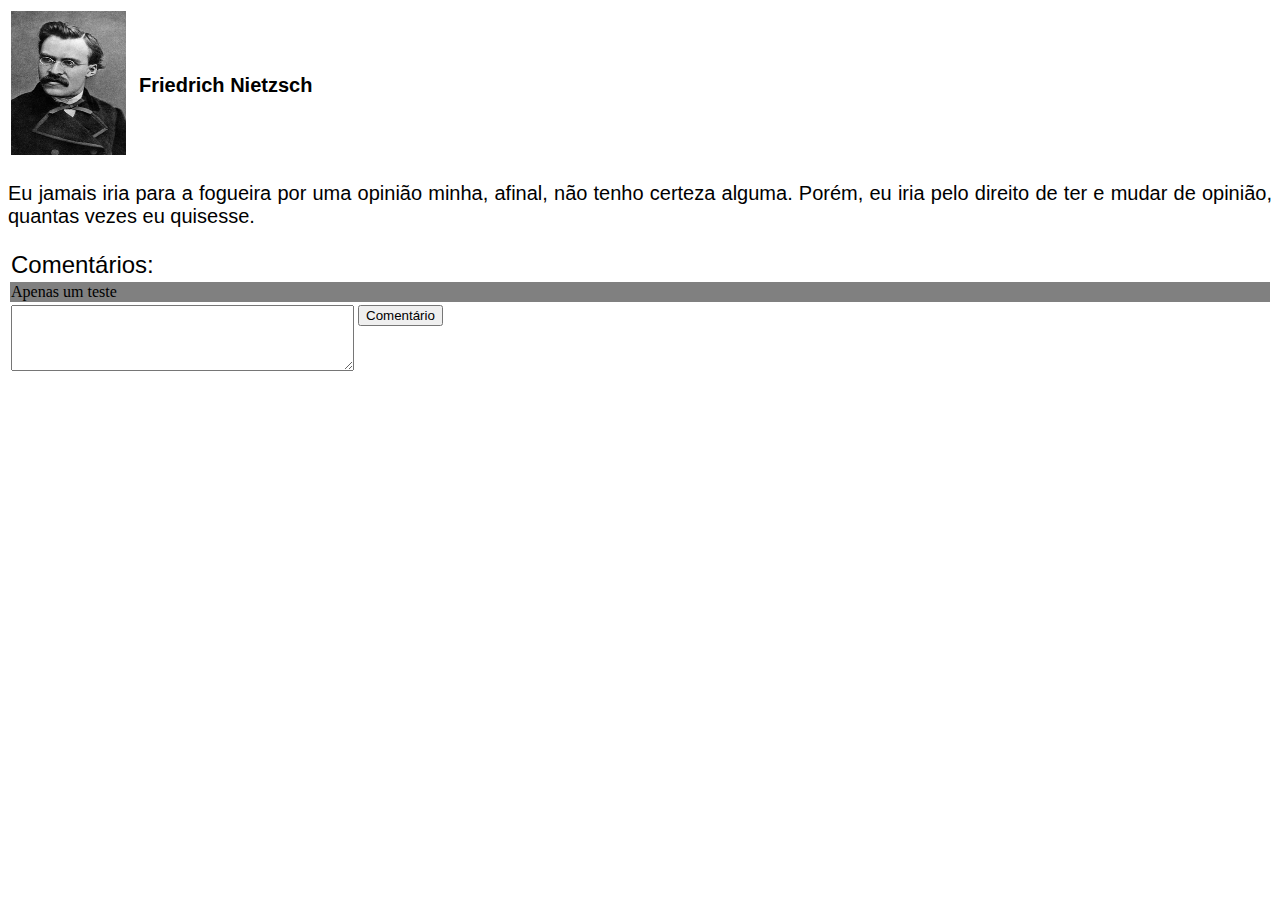
==== Js01/niet.html @ 0203ca6b "new file:   Js01/ex_js.css 	new file:   Js01/niet.html 	deleted:    Js01/index.html" ====
<!DOCTYPE html>
<!-- P�gina Instituto de Computa��o -->
<html>
<head>
<meta charset=utf-8/>
<title>Instituto de Computa��o</title>
<link rel="stylesheet" type="text/css" href="ex_js.css">
<script language="javascript">
	var likes=0;
function lk() {
	return likes = likes + 1;
}

function myLikes() {
    var x = document.getElementById("fried2").rows[0].cells;
    x[0].innerHTML = lk();
}

function myComents() {
    var table = document.getElementById("coments");
    var row = table.insertRow(1);
    var cell1 = row.insertCell(0);
	cell1.setAttribute("colspan",2);
	cell1.style.backgroundColor = "#"+((1<<24)*Math.random()|0).toString(16);
	var cmnt = document.getElementById("comentario").value;
    cell1.innerHTML = cmnt;
	document.getElementById("comentario").value ="";
}
</script>
</head>
<body>

<table>
<tbody id="fried">
<tr>
<td><img src="nietzsche.jpg" class="nie"></td>
<td style="text-align:left; padding:10px" ><h1>Friedrich Nietzsch</h1></td>
</tr>
</table>
<p>Eu jamais iria para a fogueira por uma opini�o minha, afinal, n�o tenho certeza alguma. Por�m, eu iria pelo direito de ter e mudar de opini�o, quantas vezes eu quisesse.</p>

<table style="width:100%" border="0" id="coments">
<tr>
<td colspan=2>
<font class="coment">Coment�rios:</font>
</td>
</tr>
<tr>
<td colspan=2 style="background-color:gray;">
Apenas um teste
</td>
</tr>
<tr>
<td style="width:45px">
<textarea id="comentario" rows="4" cols="40"></textarea>
</td>
<td style="vertical-align:text-top;">
<button id="coment" style="vertical-align:text-top;" onclick="myComents()">Coment�rio</butto>
</td>
</tr>
</body>
</html>
---- Js01/ex_js.css ----
.nie {
	width:115px;
	height:144px;
}

.coment{ 
	font-size: 18pt !important;
	font-family: arial,sans-serif !important;
	
}

h1 {
	font-family:arial,tahoma,helvetica,sans-serif;
	font-weight: bold;
	color: black;
	font-size: 15pt
}

p{
	font-size: 15pt;
	font-family: arial,sans-serif;
	text-align: justify;
}
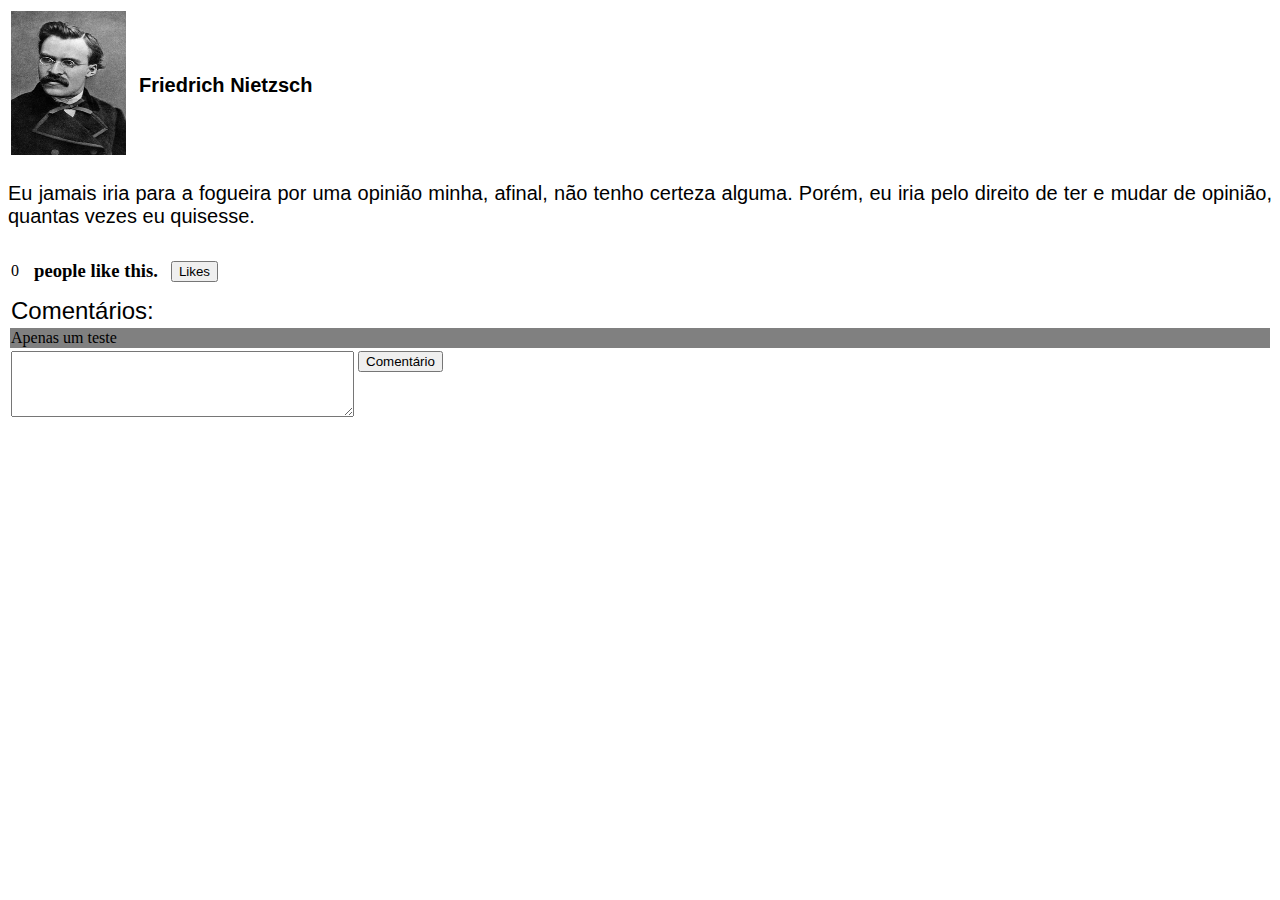
==== commit 883a05d9: "modified:   Js01/niet.html 	deleted:    Js01/index.html" ====
--- a/Js01/niet.html
+++ b/Js01/niet.html
@@ -38,7 +38,19 @@
 </tr>
 </table>
 <p>Eu jamais iria para a fogueira por uma opini�o minha, afinal, n�o tenho certeza alguma. Por�m, eu iria pelo direito de ter e mudar de opini�o, quantas vezes eu quisesse.</p>
-
+<table>
+<tbody id="fried2">
+<tr>
+<td style="width:10px"id="updateLikes">
+0
+</td>
+<td style="text-align:left; padding:10px; font-weight: bold; font-size: 14pt;" >people like this.</td>
+<td>
+<button id="likes" onclick= "myLikes()">Likes</button>
+</td>
+</tr>
+</tbody>
+</table>
 <table style="width:100%" border="0" id="coments">
 <tr>
 <td colspan=2>
